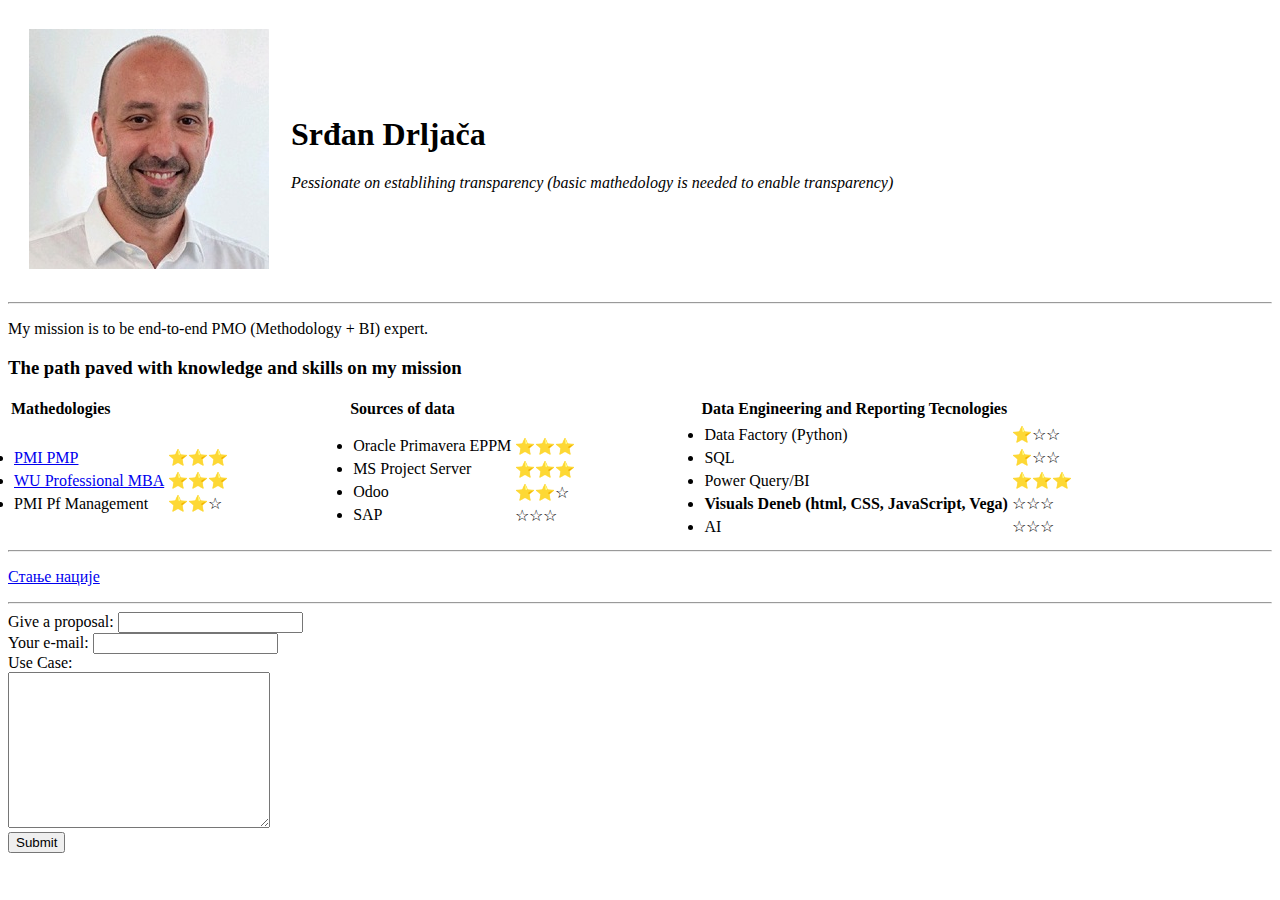
==== index.html @ d468ff04 "alfa001" ====
<!DOCTYPE html>
<head>
    <meta charset="UTF-8">
    <title>💚 Srđan Drljača's Site</title>
</head>
<body>
    <table cellspacing="20">
        <tr>
            <td><img src="SrđanDrljačaPRO.jfif" alt="Srđan Drljača"></td>
            <td><h1>Srđan Drljača</h1>
                <p><em>Pessionate on establihing transparency (basic mathedology is needed to enable transparency)</em></p></td>
        </tr>
    </table>
    <hr>
    <p>My mission is to be end-to-end PMO (Methodology + BI) expert.</p>

    <h3>The path paved with knowledge and skills on my mission</h3>

    <table style="width:100%">
        <tr>
            <th style="text-align:left";"background-color:#FF0000">Mathedologies</th>
            <th style="text-align:left">Sources of data</th>
            <th style="text-align:left">Data Engineering and Reporting Tecnologies</th>
        </tr>
        <tr>
            <td>
                <table>
                    <tr>
                        <td><li><a href="https://www.pmi.org/certifications/project-management-pmp">PMI PMP</li></a></td>
                        <td>⭐⭐⭐</td>
                    </tr>
                    <tr>
                        <td><li><a href="https://executiveacademy.at/de/programme/mba/strategic-project-management">WU Professional MBA</li></a></td>
                        <td>⭐⭐⭐</td>
                    </tr>
                    <tr>
                        <td><li>PMI Pf Management</li></td>
                        <td>⭐⭐☆</td>
                    </tr>
                </table>
            </td>
            <td>
                <table>
                    <tr>
                        <td><li>Oracle Primavera EPPM</li></td>
                        <td>⭐⭐⭐</td>
                    </tr>
                    <tr>
                    <td><li>MS Project Server</li></td>
                        <td>⭐⭐⭐</td>
                    </tr>
                    <tr>
                        <td><li>Odoo</li></td>
                        <td>⭐⭐☆</td>
                    </tr>
                    <tr>
                        <td><li>SAP</li></td>
                        <td>☆☆☆</td>
                    </tr>
                </table>
            </td>
            <td>
                <table>
                    <tr>
                        <td><li>Data Factory (Python)</li></td>
                        <td>⭐☆☆</td>
                    </tr>
                    <tr>
                        <td><li>SQL</li></td>
                        <td>⭐☆☆</td>
                    </tr>
                    <tr>
                        <td><li>Power Query/BI</li></td>
                        <td>⭐⭐⭐</td>
                    </tr>
                    <tr>
                        <td><li><b>Visuals Deneb (html, CSS, JavaScript, Vega)</b></li></td>
                        <td>☆☆☆</td>
                    </tr>
                    <tr>
                        <td><li>AI</li></td>
                        <td>☆☆☆</td>
                    </tr>
                </table>
            </td>
        </tr>
    </table>
    <hr>
    <p><a href="StanjeNacije.html">Стање нације</li></a></p>
    <hr>
    <form class="" action="mailto:s.drljaca@gmail.com" method="post" enctype="text/plain">
        <label>Give a proposal:</label>
        <input type="text" name="yourName" value=""><br>
        <label>Your e-mail:</label>
        <input type="email" name="yourName" value=""><br>
        <label>Use Case:</label><br>
        <textarea name="yourMessage" rows="10" cols="30"></textarea><br>
        <input type="submit" name="">
    </form>
</body>
</html>
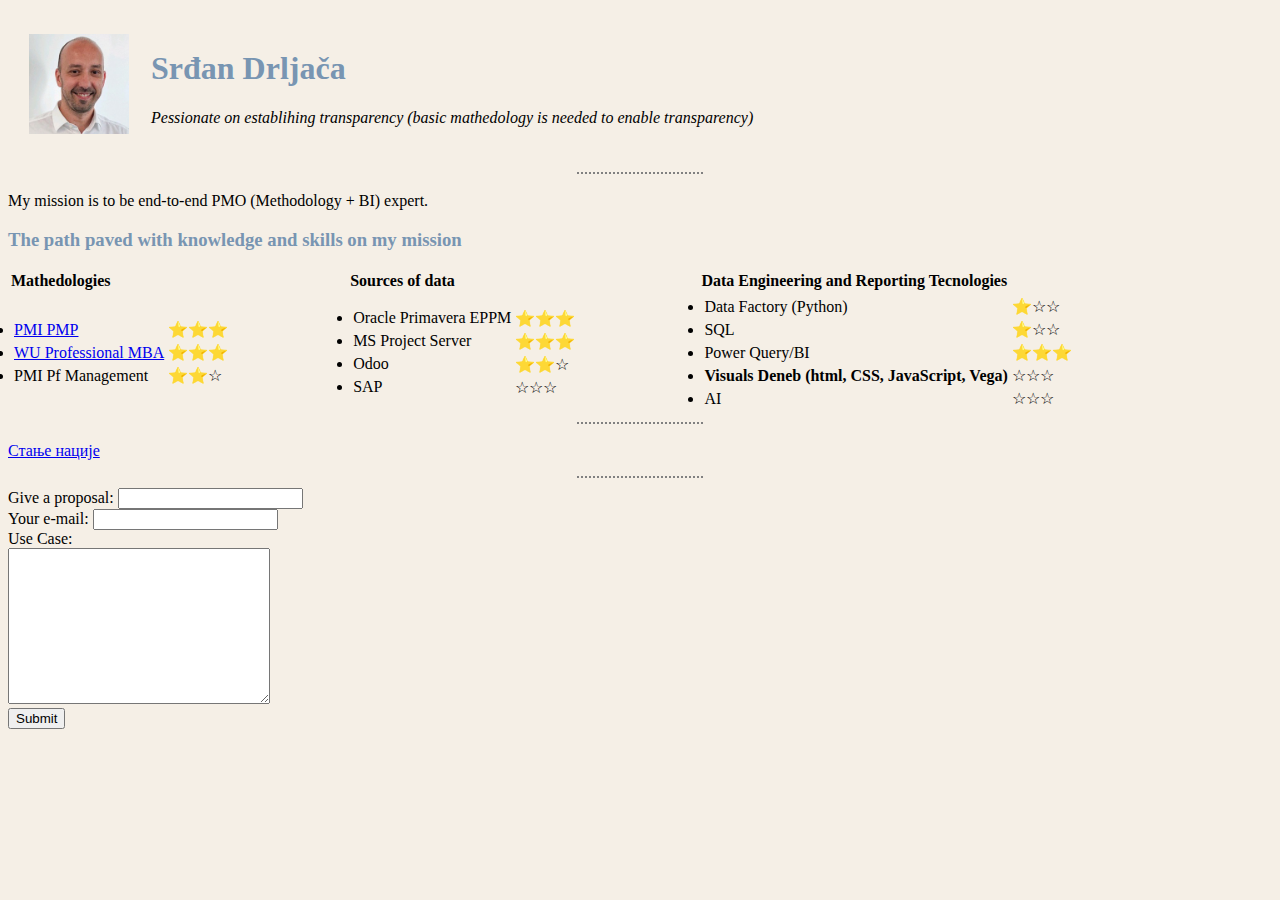
==== commit 0ff2ac64: "Add files via upload" ====
--- a/index.html
+++ b/index.html
@@ -1,7 +1,9 @@
 <!DOCTYPE html>
 <head>
     <meta charset="UTF-8">
-    <title>💚 Srđan Drljača's Site</title>
+    <title> ✏ Srđan Drljača's Site</title>
+    <link rel="stylesheet" href="css/styles.css">
+
 </head>
 <body>
     <table cellspacing="20">
--- a/css/styles.css
+++ b/css/styles.css
@@ -0,0 +1,12 @@
+body{background-color: #F5EFE6;}
+hr{
+    background-color: #F5EFE6;
+    border-style: dotted none none;
+    border-width: 2px;
+    height: 2px;
+    width: 10%;
+
+}
+img{height: 100px;}
+h1{color: #7895B2;}
+h3{color: #7895B2;}